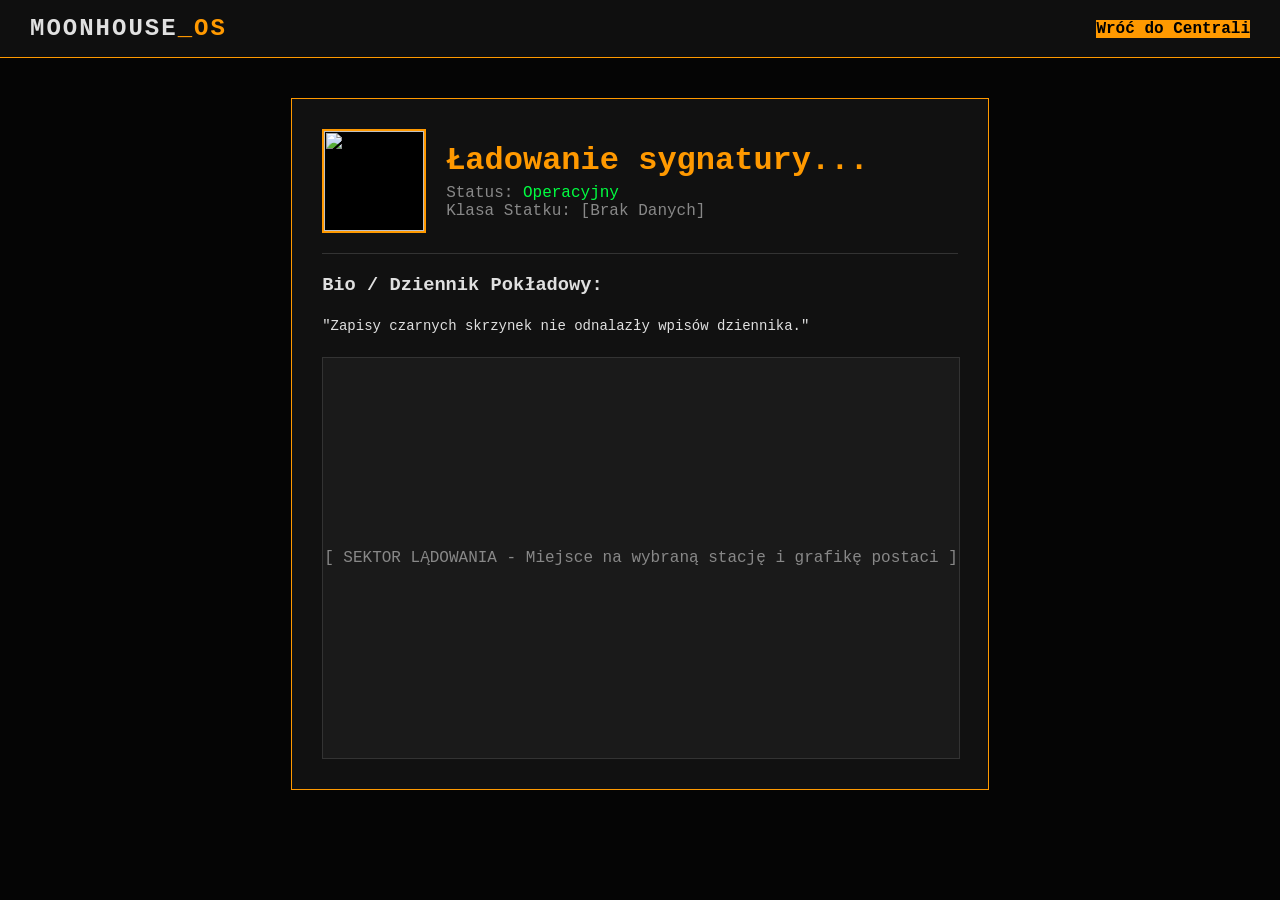
==== profile.html @ cc4d931e "Add profile.html for pilot profile page" ====
<!DOCTYPE html>
<html lang="pl">
<head>
    <meta charset="UTF-8">
    <title>Moonhouse - Profil Pilota</title>
    <link rel="stylesheet" href="style.css">
    <style>
        .profile-container { max-width: 900px; margin: 40px auto; background: var(--panel-bg); border: 1px solid var(--accent); padding: 30px; }
        .profile-header { display: flex; align-items: center; gap: 20px; border-bottom: 1px solid var(--border); padding-bottom: 20px; margin-bottom: 20px; }
        .profile-avatar { width: 100px; height: 100px; border: 2px solid var(--accent); background: #000; }
        .profile-info h1 { margin: 0 0 5px 0; color: var(--accent); }
        .profile-info p { margin: 0; color: var(--text-muted); }
        
        .lunar-patch {
            width: 100%; height: 400px; background: #1a1a1a url('placeholder-moon-ground.jpg') center/cover;
            border: 1px solid var(--border); display: flex; justify-content: center; align-items: center;
            color: var(--text-muted); margin-top: 20px; position: relative;
        }
    </style>
</head>
<body>
    <header class="top-nav">
        <div class="logo">MOONHOUSE<span>_OS</span></div>
        <a href="index.html" class="btn-primary" style="text-decoration:none;">Wróć do Centrali</a>
    </header>

    <main class="profile-container">
        <div class="profile-header">
            <img src="https://api.dicebear.com/7.x/bottts/svg?seed=A" class="profile-avatar" id="prof-avatar">
            <div class="profile-info">
                <h1 id="prof-nickname">Ładowanie sygnatury...</h1>
                <p>Status: <span style="color: var(--terminal-green)">Operacyjny</span></p>
                <p id="prof-ship">Klasa Statku: [Brak Danych]</p>
            </div>
        </div>

        <h3>Bio / Dziennik Pokładowy:</h3>
        <p id="prof-bio" style="font-size: 14px; line-height: 1.6;">"Zapisy czarnych skrzynek nie odnalazły wpisów dziennika."</p>

        <div class="lunar-patch">
            <p>[ SEKTOR LĄDOWANIA - Miejsce na wybraną stację i grafikę postaci ]</p>
        </div>
    </main>

    </body>
</html>
---- style.css ----
:root {
    --bg-deep: #050505;
    --panel-bg: #111111;
    --border: #333333;
    --accent: #ff9900; /* Industrialny pomarańcz */
    --accent-hover: #ffb84d;
    --text-main: #e0e0e0;
    --text-muted: #888888;
    --terminal-green: #00ff41;
}

body {
    margin: 0;
    font-family: 'Courier New', Courier, monospace; /* Klimat terminala */
    background-color: var(--bg-deep);
    color: var(--text-main);
    display: flex;
    flex-direction: column;
    min-height: 100vh;
}

.hidden { display: none !important; }
.scrollable { overflow-y: auto; }

/* Tło Kosmosu (Prosty placeholder) */
.space-background {
    position: fixed;
    top: 0; left: 0; width: 100%; height: 100%;
    background: radial-gradient(circle at 50% 50%, #1a1a2e 0%, #000000 100%);
    z-index: -1;
}

/* --- NAWIGACJA --- */
.top-nav {
    display: flex;
    justify-content: space-between;
    align-items: center;
    padding: 15px 30px;
    background: rgba(17, 17, 17, 0.9);
    border-bottom: 1px solid var(--accent);
}

.logo {
    font-size: 24px;
    font-weight: bold;
    color: var(--text-main);
    letter-spacing: 2px;
}
.logo span { color: var(--accent); }

.nav-actions { display: flex; gap: 15px; align-items: center; }
.user-badge { display: flex; align-items: center; gap: 10px; background: #000; padding: 5px 15px; border-radius: 20px; border: 1px solid var(--border); }
.avatar-small { width: 30px; height: 30px; border-radius: 50%; background: #222; }

/* --- PRZYCISKI I INPUTY --- */
button {
    background: transparent; color: var(--text-main);
    border: 1px solid var(--border); padding: 8px 16px;
    cursor: pointer; font-family: inherit; transition: 0.2s;
}
button:hover { border-color: var(--accent); color: var(--accent); }
.btn-primary { background: var(--accent); color: #000; font-weight: bold; border-color: var(--accent); }
.btn-primary:hover { background: var(--accent-hover); color: #000; }

input {
    width: 100%; padding: 10px; margin-bottom: 10px;
    background: #000; border: 1px solid var(--border); color: var(--text-main);
    font-family: inherit; box-sizing: border-box;
}
input:focus { outline: none; border-color: var(--accent); }

/* --- MAIN DASHBOARD --- */
.dashboard { padding: 20px; flex-grow: 1; display: flex; flex-direction: column; gap: 20px; }

/* Księżyc Hero */
.moon-view {
    width: 100%; height: 40vh;
    background: #1a1a1a;
    border: 2px dashed var(--border);
    display: flex; justify-content: center; align-items: center;
    text-align: center; color: var(--text-muted);
}

/* Panele Dolne */
.bottom-panels {
    display: grid;
    grid-template-columns: 2fr 1fr 1fr;
    gap: 20px;
    height: 35vh;
}

.panel {
    background: var(--panel-bg);
    border: 1px solid var(--border);
    display: flex; flex-direction: column;
    padding: 15px;
}
.panel h3 { margin: 0 0 15px 0; font-size: 14px; color: var(--accent); text-transform: uppercase; border-bottom: 1px solid var(--border); padding-bottom: 5px; }

#chat-box, #event-log, #users-list { flex-grow: 1; margin-bottom: 10px; }

.event-entry { font-size: 12px; margin-bottom: 5px; }
.event-entry .time { color: var(--text-muted); }
.event-entry.highlight { color: var(--terminal-green); }

.input-group { display: flex; gap: 10px; }
.input-group input { margin: 0; }

/* --- MODALE --- */
.modal-overlay {
    position: fixed; top: 0; left: 0; width: 100%; height: 100%;
    background: rgba(0,0,0,0.8); backdrop-filter: blur(5px);
    display: none; justify-content: center; align-items: center; z-index: 100;
}
.modal-content {
    background: var(--panel-bg); padding: 30px;
    border: 1px solid var(--accent); width: 100%; max-width: 400px;
    position: relative;
}
.large-modal { max-width: 700px; }
.form-grid { display: grid; grid-template-columns: 1fr 1fr; gap: 30px; }
.close-btn { position: absolute; top: 10px; right: 15px; cursor: pointer; font-size: 24px; color: var(--text-muted); }

.picker-group { display: flex; flex-wrap: wrap; gap: 10px; margin-bottom: 15px; }
.picker-item {
    width: 60px; height: 60px; border: 2px solid var(--border);
    cursor: pointer; opacity: 0.5; transition: 0.2s;
}
.picker-item.selected { border-color: var(--accent); opacity: 1; }
.ship-box {
    display: flex; align-items: center; justify-content: center;
    font-size: 10px; text-align: center; background: #222; padding: 5px;
}

footer { text-align: center; padding: 15px; font-size: 12px; color: var(--text-muted); border-top: 1px solid var(--border); background: var(--panel-bg); }
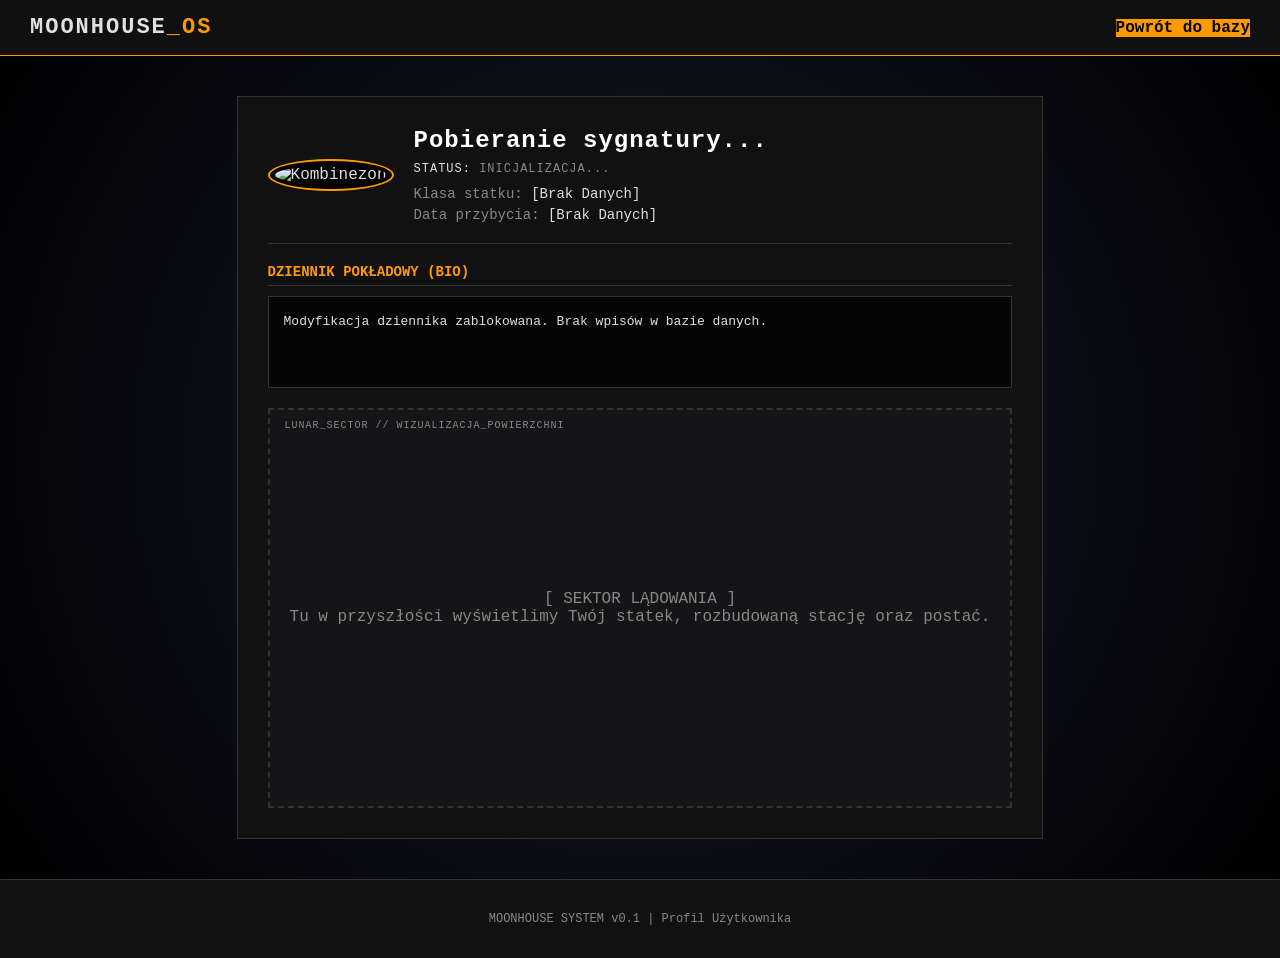
==== commit 5a2ceff2: "Update profile.html" ====
--- a/profile.html
+++ b/profile.html
@@ -2,46 +2,176 @@
 <html lang="pl">
 <head>
     <meta charset="UTF-8">
+    <meta name="viewport" content="width=device-width, initial-scale=1.0">
     <title>Moonhouse - Profil Pilota</title>
     <link rel="stylesheet" href="style.css">
     <style>
-        .profile-container { max-width: 900px; margin: 40px auto; background: var(--panel-bg); border: 1px solid var(--accent); padding: 30px; }
-        .profile-header { display: flex; align-items: center; gap: 20px; border-bottom: 1px solid var(--border); padding-bottom: 20px; margin-bottom: 20px; }
-        .profile-avatar { width: 100px; height: 100px; border: 2px solid var(--accent); background: #000; }
-        .profile-info h1 { margin: 0 0 5px 0; color: var(--accent); }
-        .profile-info p { margin: 0; color: var(--text-muted); }
-        
+        .profile-container {
+            max-width: 800px;
+            margin: 20px auto;
+            background: var(--panel-bg);
+            border: 1px solid var(--border);
+            padding: 20px;
+            display: flex;
+            flex-direction: column;
+            gap: 20px;
+        }
+
+        .profile-header {
+            display: flex;
+            flex-direction: column;
+            align-items: center;
+            gap: 20px;
+            border-bottom: 1px solid var(--border);
+            padding-bottom: 20px;
+            text-align: center;
+        }
+
+        .profile-avatar-wrapper {
+            position: relative;
+        }
+
+        .profile-avatar {
+            width: 90px;
+            height: 90px;
+            border-radius: 50%;
+            border: 2px solid var(--accent);
+            background: #000;
+            padding: 5px;
+        }
+
+        .profile-info h1 {
+            margin: 0 0 8px 0;
+            color: #fff;
+            font-size: 24px;
+            letter-spacing: 1px;
+        }
+
+        .profile-status {
+            font-size: 12px;
+            text-transform: uppercase;
+            letter-spacing: 1px;
+            margin-bottom: 10px;
+        }
+
+        .profile-details {
+            font-size: 14px;
+            color: var(--text-muted);
+            display: flex;
+            flex-direction: column;
+            gap: 5px;
+        }
+
+        .profile-details span {
+            color: var(--text-main);
+        }
+
+        /* Sekcja Dziennika */
+        .bio-section h3 {
+            color: var(--accent);
+            font-size: 14px;
+            text-transform: uppercase;
+            margin: 0 0 10px 0;
+            border-bottom: 1px solid var(--border);
+            padding-bottom: 5px;
+        }
+
+        .bio-text {
+            background: #050505;
+            border: 1px solid var(--border);
+            padding: 15px;
+            font-size: 13px;
+            line-height: 1.6;
+            color: var(--text-main);
+            min-height: 60px;
+        }
+
+        /* Wielki Sektor Lądowania */
         .lunar-patch {
-            width: 100%; height: 400px; background: #1a1a1a url('placeholder-moon-ground.jpg') center/cover;
-            border: 1px solid var(--border); display: flex; justify-content: center; align-items: center;
-            color: var(--text-muted); margin-top: 20px; position: relative;
+            width: 100%;
+            min-height: 300px;
+            background: #151518;
+            border: 2px dashed var(--border);
+            display: flex;
+            flex-direction: column;
+            justify-content: center;
+            align-items: center;
+            text-align: center;
+            color: var(--text-muted);
+            padding: 20px;
+            box-sizing: border-box;
+            position: relative;
+        }
+
+        .patch-title {
+            position: absolute;
+            top: 10px;
+            left: 15px;
+            font-size: 10px;
+            letter-spacing: 1px;
+            color: var(--text-muted);
+        }
+
+        /* Dostosowanie pod desktop */
+        @media (min-width: 768px) {
+            .profile-container {
+                margin: 40px auto;
+                padding: 30px;
+            }
+            .profile-header {
+                flex-direction: row;
+                text-align: left;
+            }
+            .profile-avatar {
+                width: 110px;
+                height: 110px;
+            }
+            .lunar-patch {
+                min-height: 400px;
+            }
         }
     </style>
 </head>
 <body>
+    <div class="space-background"></div>
+
     <header class="top-nav">
         <div class="logo">MOONHOUSE<span>_OS</span></div>
-        <a href="index.html" class="btn-primary" style="text-decoration:none;">Wróć do Centrali</a>
+        <a href="index.html" class="btn-primary" style="text-decoration: none;">Powrót do bazy</a>
     </header>
 
     <main class="profile-container">
-        <div class="profile-header">
-            <img src="https://api.dicebear.com/7.x/bottts/svg?seed=A" class="profile-avatar" id="prof-avatar">
+        <section class="profile-header">
+            <div class="profile-avatar-wrapper">
+                <img src="https://api.dicebear.com/7.x/bottts/svg?seed=placeholder" class="profile-avatar" id="prof-avatar" alt="Kombinezon">
+            </div>
             <div class="profile-info">
-                <h1 id="prof-nickname">Ładowanie sygnatury...</h1>
-                <p>Status: <span style="color: var(--terminal-green)">Operacyjny</span></p>
-                <p id="prof-ship">Klasa Statku: [Brak Danych]</p>
+                <h1 id="prof-nickname">Pobieranie sygnatury...</h1>
+                <div class="profile-status">Status: <span id="prof-status-text" style="color: var(--text-muted);">Inicjalizacja...</span></div>
+                <div class="profile-details">
+                    <div>Klasa statku: <span id="prof-ship">[Brak Danych]</span></div>
+                    <div>Data przybycia: <span id="prof-joined">[Brak Danych]</span></div>
+                </div>
             </div>
-        </div>
+        </section>
 
-        <h3>Bio / Dziennik Pokładowy:</h3>
-        <p id="prof-bio" style="font-size: 14px; line-height: 1.6;">"Zapisy czarnych skrzynek nie odnalazły wpisów dziennika."</p>
+        <section class="bio-section">
+            <h3>Dziennik Pokładowy (BIO)</h3>
+            <div class="bio-text" id="prof-bio">
+                Modyfikacja dziennika zablokowana. Brak wpisów w bazie danych.
+            </div>
+        </section>
 
-        <div class="lunar-patch">
-            <p>[ SEKTOR LĄDOWANIA - Miejsce na wybraną stację i grafikę postaci ]</p>
-        </div>
+        <section class="lunar-patch">
+            <div class="patch-title">LUNAR_SECTOR // WIZUALIZACJA_POWIERZCHNI</div>
+            <p>[ SEKTOR LĄDOWANIA ]<br>Tu w przyszłości wyświetlimy Twój statek, rozbudowaną stację oraz postać.</p>
+        </section>
     </main>
 
-    </body>
+    <footer>
+        <p>MOONHOUSE SYSTEM v0.1 | Profil Użytkownika</p>
+    </footer>
+
+    <script type="module" src="profile.js"></script>
+</body>
 </html>
-
--- a/style.css
+++ b/style.css
@@ -2,7 +2,7 @@
     --bg-deep: #050505;
     --panel-bg: #111111;
     --border: #333333;
-    --accent: #ff9900; /* Industrialny pomarańcz */
+    --accent: #ff9900;
     --accent-hover: #ffb84d;
     --text-main: #e0e0e0;
     --text-muted: #888888;
@@ -11,7 +11,7 @@
 
 body {
     margin: 0;
-    font-family: 'Courier New', Courier, monospace; /* Klimat terminala */
+    font-family: 'Courier New', Courier, monospace;
     background-color: var(--bg-deep);
     color: var(--text-main);
     display: flex;
@@ -20,9 +20,19 @@
 }
 
 .hidden { display: none !important; }
-.scrollable { overflow-y: auto; }
-
-/* Tło Kosmosu (Prosty placeholder) */
+
+/* Suwaki i scrollowanie */
+.scrollable { 
+    overflow-y: auto; 
+    /* Stylizacja paska przewijania dla klimatu terminala */
+    scrollbar-width: thin;
+    scrollbar-color: var(--accent) var(--panel-bg);
+}
+.scrollable::-webkit-scrollbar { width: 6px; }
+.scrollable::-webkit-scrollbar-track { background: var(--panel-bg); }
+.scrollable::-webkit-scrollbar-thumb { background: var(--border); }
+
+/* Tło Kosmosu */
 .space-background {
     position: fixed;
     top: 0; left: 0; width: 100%; height: 100%;
@@ -33,60 +43,91 @@
 /* --- NAWIGACJA --- */
 .top-nav {
     display: flex;
-    justify-content: space-between;
+    flex-direction: column; /* Na telefonie ułożenie pionowe */
     align-items: center;
-    padding: 15px 30px;
-    background: rgba(17, 17, 17, 0.9);
+    gap: 15px;
+    padding: 15px;
+    background: rgba(17, 17, 17, 0.95);
     border-bottom: 1px solid var(--accent);
 }
 
 .logo {
-    font-size: 24px;
+    font-size: 22px;
     font-weight: bold;
     color: var(--text-main);
     letter-spacing: 2px;
+    text-align: center;
 }
 .logo span { color: var(--accent); }
 
-.nav-actions { display: flex; gap: 15px; align-items: center; }
-.user-badge { display: flex; align-items: center; gap: 10px; background: #000; padding: 5px 15px; border-radius: 20px; border: 1px solid var(--border); }
-.avatar-small { width: 30px; height: 30px; border-radius: 50%; background: #222; }
+.nav-actions { 
+    display: flex; 
+    flex-wrap: wrap; 
+    gap: 10px; 
+    justify-content: center; 
+    width: 100%;
+}
+
+.user-badge { 
+    display: flex; 
+    align-items: center; 
+    gap: 10px; 
+    background: #000; 
+    padding: 5px 10px; 
+    border-radius: 20px; 
+    border: 1px solid var(--border);
+    font-size: 14px;
+}
+.avatar-small { width: 28px; height: 28px; border-radius: 50%; background: #222; border: 1px solid var(--accent); }
+.status-dot { width: 8px; height: 8px; border-radius: 50%; }
+.status-dot.online { background-color: var(--terminal-green); box-shadow: 0 0 5px var(--terminal-green); }
 
 /* --- PRZYCISKI I INPUTY --- */
 button {
-    background: transparent; color: var(--text-main);
-    border: 1px solid var(--border); padding: 8px 16px;
-    cursor: pointer; font-family: inherit; transition: 0.2s;
+    background: var(--panel-bg); color: var(--text-main);
+    border: 1px solid var(--border); padding: 10px 16px;
+    cursor: pointer; font-family: inherit; font-size: 14px; transition: 0.2s;
 }
 button:hover { border-color: var(--accent); color: var(--accent); }
 .btn-primary { background: var(--accent); color: #000; font-weight: bold; border-color: var(--accent); }
 .btn-primary:hover { background: var(--accent-hover); color: #000; }
+.btn-link { color: var(--accent); text-decoration: none; font-size: 14px; padding: 10px; border: 1px solid var(--border); }
 
 input {
-    width: 100%; padding: 10px; margin-bottom: 10px;
+    width: 100%; padding: 12px; margin-bottom: 12px;
     background: #000; border: 1px solid var(--border); color: var(--text-main);
-    font-family: inherit; box-sizing: border-box;
+    font-family: inherit; font-size: 16px; /* 16px zapobiega auto-zoomowi na iOS */
+    box-sizing: border-box;
 }
 input:focus { outline: none; border-color: var(--accent); }
 
 /* --- MAIN DASHBOARD --- */
-.dashboard { padding: 20px; flex-grow: 1; display: flex; flex-direction: column; gap: 20px; }
+.dashboard { 
+    padding: 15px; 
+    flex-grow: 1; 
+    display: flex; 
+    flex-direction: column; 
+    gap: 20px; 
+}
 
 /* Księżyc Hero */
 .moon-view {
-    width: 100%; height: 40vh;
+    width: 100%; 
+    min-height: 30vh;
     background: #1a1a1a;
     border: 2px dashed var(--border);
     display: flex; justify-content: center; align-items: center;
     text-align: center; color: var(--text-muted);
-}
-
-/* Panele Dolne */
+    font-size: 12px;
+    padding: 20px;
+    box-sizing: border-box;
+}
+
+/* Panele Dolne - Wersja Mobilna (Jedno pod drugim) */
 .bottom-panels {
-    display: grid;
-    grid-template-columns: 2fr 1fr 1fr;
+    display: flex;
+    flex-direction: column;
     gap: 20px;
-    height: 35vh;
 }
 
 .panel {
@@ -94,42 +135,105 @@
     border: 1px solid var(--border);
     display: flex; flex-direction: column;
     padding: 15px;
-}
-.panel h3 { margin: 0 0 15px 0; font-size: 14px; color: var(--accent); text-transform: uppercase; border-bottom: 1px solid var(--border); padding-bottom: 5px; }
-
-#chat-box, #event-log, #users-list { flex-grow: 1; margin-bottom: 10px; }
-
-.event-entry { font-size: 12px; margin-bottom: 5px; }
+    min-height: 250px; /* Zapewnia miejsce na zawartość */
+}
+
+.panel h3 { 
+    margin: 0 0 15px 0; 
+    font-size: 14px; 
+    color: var(--accent); 
+    text-transform: uppercase; 
+    border-bottom: 1px solid var(--border); 
+    padding-bottom: 5px; 
+}
+
+#chat-box, #event-log, #users-list { 
+    flex-grow: 1; 
+    margin-bottom: 10px; 
+    height: 150px; /* Sztywna wysokość dla scrolla na mobile */
+}
+
+.event-entry { font-size: 12px; margin-bottom: 8px; line-height: 1.4; }
 .event-entry .time { color: var(--text-muted); }
 .event-entry.highlight { color: var(--terminal-green); }
 
-.input-group { display: flex; gap: 10px; }
-.input-group input { margin: 0; }
+.input-group { display: flex; gap: 8px; }
+.input-group input { margin: 0; flex-grow: 1; }
+.input-group button { margin: 0; white-space: nowrap; }
 
 /* --- MODALE --- */
 .modal-overlay {
     position: fixed; top: 0; left: 0; width: 100%; height: 100%;
-    background: rgba(0,0,0,0.8); backdrop-filter: blur(5px);
+    background: rgba(0,0,0,0.85); backdrop-filter: blur(5px);
     display: none; justify-content: center; align-items: center; z-index: 100;
-}
+    padding: 20px;
+    box-sizing: border-box;
+}
+
 .modal-content {
-    background: var(--panel-bg); padding: 30px;
+    background: var(--panel-bg); padding: 20px;
     border: 1px solid var(--accent); width: 100%; max-width: 400px;
     position: relative;
+    max-height: 90vh; /* Zapobiega uciekaniu modala za ekran */
+    overflow-y: auto; /* Pozwala przewinąć zawartość rejestracji */
 }
 .large-modal { max-width: 700px; }
-.form-grid { display: grid; grid-template-columns: 1fr 1fr; gap: 30px; }
-.close-btn { position: absolute; top: 10px; right: 15px; cursor: pointer; font-size: 24px; color: var(--text-muted); }
-
-.picker-group { display: flex; flex-wrap: wrap; gap: 10px; margin-bottom: 15px; }
+
+.form-grid { 
+    display: flex; 
+    flex-direction: column; /* Na telefonie jedno pod drugim */
+    gap: 20px; 
+}
+
+.close-btn { 
+    position: absolute; top: 10px; right: 15px; 
+    cursor: pointer; font-size: 28px; color: var(--text-muted); 
+    line-height: 1;
+}
+
+.picker-group { display: flex; flex-wrap: wrap; gap: 10px; margin-bottom: 15px; justify-content: center; }
 .picker-item {
-    width: 60px; height: 60px; border: 2px solid var(--border);
-    cursor: pointer; opacity: 0.5; transition: 0.2s;
-}
-.picker-item.selected { border-color: var(--accent); opacity: 1; }
+    width: 50px; height: 50px; border: 2px solid var(--border);
+    cursor: pointer; opacity: 0.5; transition: 0.2s; background: #000;
+}
+.picker-item.selected { border-color: var(--accent); opacity: 1; transform: scale(1.05); }
 .ship-box {
     display: flex; align-items: center; justify-content: center;
-    font-size: 10px; text-align: center; background: #222; padding: 5px;
-}
-
-footer { text-align: center; padding: 15px; font-size: 12px; color: var(--text-muted); border-top: 1px solid var(--border); background: var(--panel-bg); }
+    font-size: 10px; text-align: center; padding: 5px; width: 80px; height: 40px;
+}
+
+footer { text-align: center; padding: 20px; font-size: 12px; color: var(--text-muted); border-top: 1px solid var(--border); background: var(--panel-bg); }
+
+/* =========================================
+   MEDIA QUERIES - DESKTOP / TABLET
+   ========================================= */
+@media (min-width: 768px) {
+    /* Nawigacja w jednym rzędzie */
+    .top-nav {
+        flex-direction: row;
+        justify-content: space-between;
+        padding: 15px 30px;
+    }
+    .nav-actions { width: auto; justify-content: flex-end; }
+    
+    /* Panele układają się w grid (czat szerszy, reszta węższa) */
+    .bottom-panels {
+        flex-direction: row;
+        display: grid;
+        grid-template-columns: 2fr 1fr 1fr;
+        height: 35vh; /* Stała wysokość paneli na desktopie */
+    }
+    
+    #chat-box, #event-log, #users-list { height: auto; } /* Wysokość auto, wypełnia grid */
+    
+    .moon-view { min-height: 40vh; font-size: 16px; }
+    
+    /* Rejestracja w dwóch kolumnach */
+    .form-grid { 
+        display: grid; 
+        grid-template-columns: 1fr 1fr; 
+        gap: 30px; 
+    }
+    .picker-item { width: 60px; height: 60px; }
+    .ship-box { width: auto; height: 60px; }
+}
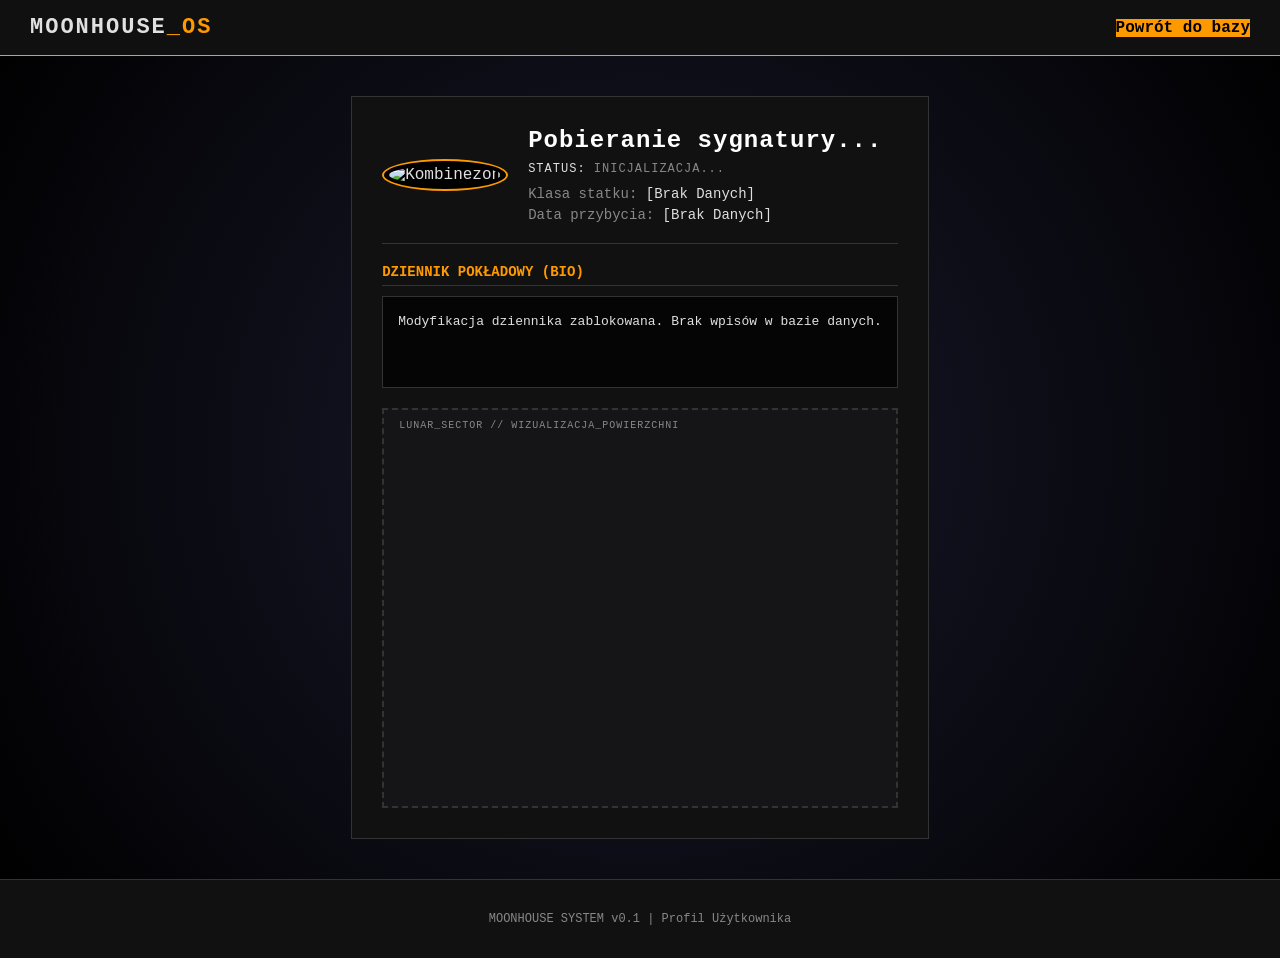
==== commit da8f3a6f: "Add lunar diorama section to profile.html Added a new section for lunar diorama visualization with i" ====
--- a/profile.html
+++ b/profile.html
@@ -162,10 +162,13 @@
             </div>
         </section>
 
-        <section class="lunar-patch">
-            <div class="patch-title">LUNAR_SECTOR // WIZUALIZACJA_POWIERZCHNI</div>
-            <p>[ SEKTOR LĄDOWANIA ]<br>Tu w przyszłości wyświetlimy Twój statek, rozbudowaną stację oraz postać.</p>
-        </section>
+        <section class="lunar-patch" id="lunar-diorama">
+    <div class="patch-title">LUNAR_SECTOR // WIZUALIZACJA_POWIERZCHNI</div>
+    
+    <img src="" id="diorama-ship" class="diorama-element hidden" alt="Statek">
+    <img src="" id="diorama-char" class="diorama-element hidden" alt="Astronauta">
+</section>
+
     </main>
 
     <footer>
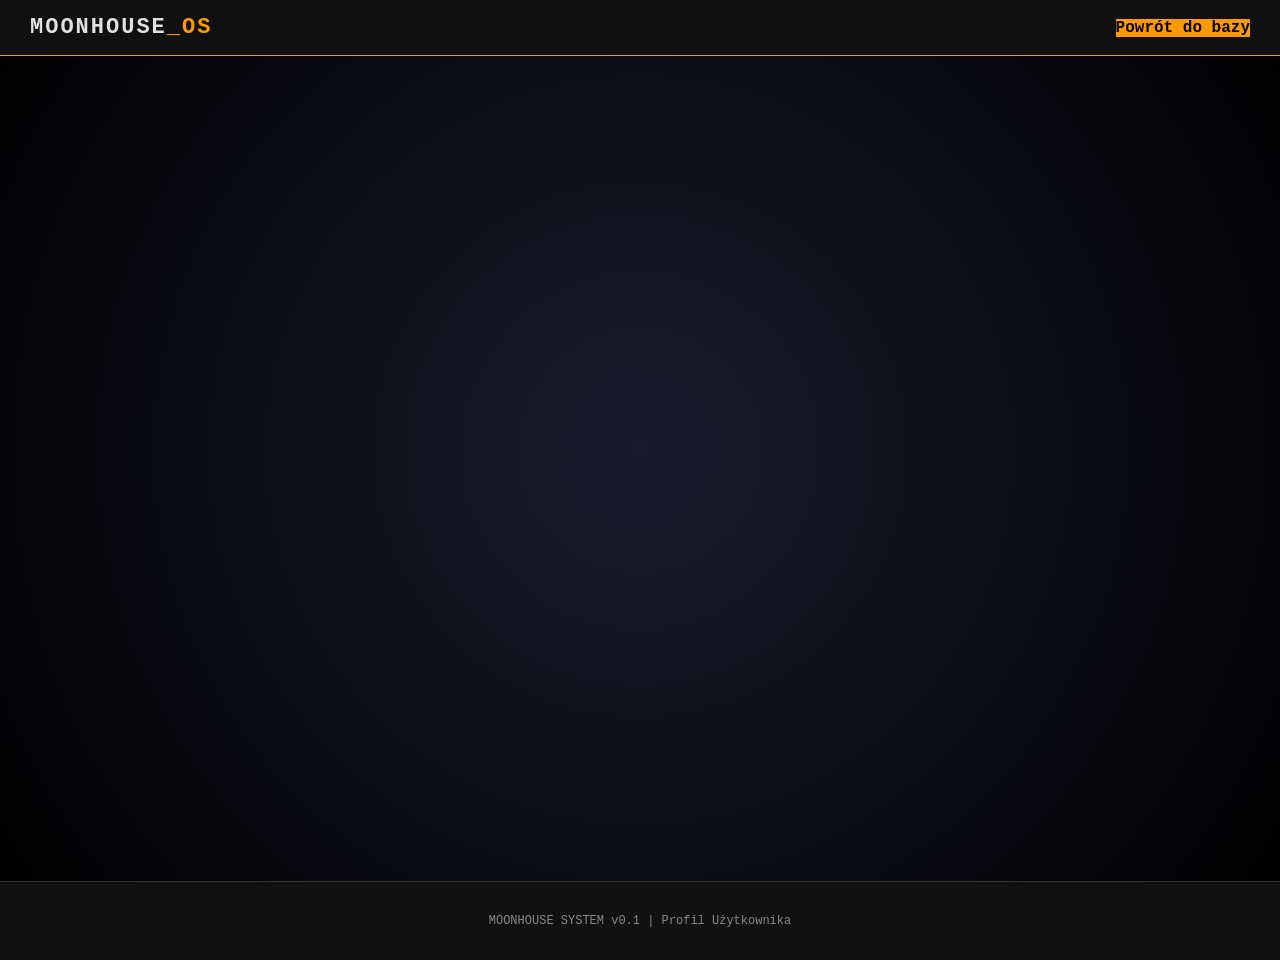
==== commit b3b232b9: "Update profile.html" ====
--- a/profile.html
+++ b/profile.html
@@ -6,6 +6,12 @@
     <title>Moonhouse - Profil Pilota</title>
     <link rel="stylesheet" href="style.css">
     <style>
+        /* Styl blokujący mignięcie zawartości przed weryfikacją sesji */
+        .auth-loading {
+            opacity: 0 !important;
+            pointer-events: none !important;
+        }
+
         .profile-container {
             max-width: 800px;
             margin: 20px auto;
@@ -15,6 +21,7 @@
             display: flex;
             flex-direction: column;
             gap: 20px;
+            transition: opacity 0.3s ease;
         }
 
         .profile-header {
@@ -66,7 +73,6 @@
             color: var(--text-main);
         }
 
-        /* Sekcja Dziennika */
         .bio-section h3 {
             color: var(--accent);
             font-size: 14px;
@@ -86,33 +92,6 @@
             min-height: 60px;
         }
 
-        /* Wielki Sektor Lądowania */
-        .lunar-patch {
-            width: 100%;
-            min-height: 300px;
-            background: #151518;
-            border: 2px dashed var(--border);
-            display: flex;
-            flex-direction: column;
-            justify-content: center;
-            align-items: center;
-            text-align: center;
-            color: var(--text-muted);
-            padding: 20px;
-            box-sizing: border-box;
-            position: relative;
-        }
-
-        .patch-title {
-            position: absolute;
-            top: 10px;
-            left: 15px;
-            font-size: 10px;
-            letter-spacing: 1px;
-            color: var(--text-muted);
-        }
-
-        /* Dostosowanie pod desktop */
         @media (min-width: 768px) {
             .profile-container {
                 margin: 40px auto;
@@ -126,9 +105,6 @@
                 width: 110px;
                 height: 110px;
             }
-            .lunar-patch {
-                min-height: 400px;
-            }
         }
     </style>
 </head>
@@ -140,10 +116,11 @@
         <a href="index.html" class="btn-primary" style="text-decoration: none;">Powrót do bazy</a>
     </header>
 
-    <main class="profile-container">
+    <!-- Kontener startuje jako ukryty (klasa auth-loading) -->
+    <main class="profile-container auth-loading" id="profile-main-content">
         <section class="profile-header">
             <div class="profile-avatar-wrapper">
-                <img src="https://api.dicebear.com/7.x/bottts/svg?seed=placeholder" class="profile-avatar" id="prof-avatar" alt="Kombinezon">
+                <img src="assets/char-1.png" class="profile-avatar" id="prof-avatar" alt="Kombinezon">
             </div>
             <div class="profile-info">
                 <h1 id="prof-nickname">Pobieranie sygnatury...</h1>
@@ -158,17 +135,15 @@
         <section class="bio-section">
             <h3>Dziennik Pokładowy (BIO)</h3>
             <div class="bio-text" id="prof-bio">
-                Modyfikacja dziennika zablokowana. Brak wpisów w bazie danych.
+                Modyfikacja dziennika zablokowana. Brak nowych wpisów.
             </div>
         </section>
 
         <section class="lunar-patch" id="lunar-diorama">
-    <div class="patch-title">LUNAR_SECTOR // WIZUALIZACJA_POWIERZCHNI</div>
-    
-    <img src="" id="diorama-ship" class="diorama-element hidden" alt="Statek">
-    <img src="" id="diorama-char" class="diorama-element hidden" alt="Astronauta">
-</section>
-
+            <div class="patch-title">LUNAR_SECTOR // WIZUALIZACJA_POWIERZCHNI</div>
+            <img src="" id="diorama-ship" class="diorama-element hidden" alt="Statek">
+            <img src="" id="diorama-char" class="diorama-element hidden" alt="Astronauta">
+        </section>
     </main>
 
     <footer>
--- a/style.css
+++ b/style.css
@@ -24,7 +24,6 @@
 /* Suwaki i scrollowanie */
 .scrollable { 
     overflow-y: auto; 
-    /* Stylizacja paska przewijania dla klimatu terminala */
     scrollbar-width: thin;
     scrollbar-color: var(--accent) var(--panel-bg);
 }
@@ -43,7 +42,7 @@
 /* --- NAWIGACJA --- */
 .top-nav {
     display: flex;
-    flex-direction: column; /* Na telefonie ułożenie pionowe */
+    flex-direction: column;
     align-items: center;
     gap: 15px;
     padding: 15px;
@@ -96,7 +95,7 @@
 input {
     width: 100%; padding: 12px; margin-bottom: 12px;
     background: #000; border: 1px solid var(--border); color: var(--text-main);
-    font-family: inherit; font-size: 16px; /* 16px zapobiega auto-zoomowi na iOS */
+    font-family: inherit; font-size: 16px; 
     box-sizing: border-box;
 }
 input:focus { outline: none; border-color: var(--accent); }
@@ -123,7 +122,7 @@
     box-sizing: border-box;
 }
 
-/* Panele Dolne - Wersja Mobilna (Jedno pod drugim) */
+/* Panele Dolne */
 .bottom-panels {
     display: flex;
     flex-direction: column;
@@ -135,7 +134,7 @@
     border: 1px solid var(--border);
     display: flex; flex-direction: column;
     padding: 15px;
-    min-height: 250px; /* Zapewnia miejsce na zawartość */
+    min-height: 250px; 
 }
 
 .panel h3 { 
@@ -150,7 +149,7 @@
 #chat-box, #event-log, #users-list { 
     flex-grow: 1; 
     margin-bottom: 10px; 
-    height: 150px; /* Sztywna wysokość dla scrolla na mobile */
+    height: 150px; 
 }
 
 .event-entry { font-size: 12px; margin-bottom: 8px; line-height: 1.4; }
@@ -174,14 +173,14 @@
     background: var(--panel-bg); padding: 20px;
     border: 1px solid var(--accent); width: 100%; max-width: 400px;
     position: relative;
-    max-height: 90vh; /* Zapobiega uciekaniu modala za ekran */
-    overflow-y: auto; /* Pozwala przewinąć zawartość rejestracji */
+    max-height: 90vh; 
+    overflow-y: auto; 
 }
 .large-modal { max-width: 700px; }
 
 .form-grid { 
     display: flex; 
-    flex-direction: column; /* Na telefonie jedno pod drugim */
+    flex-direction: column; 
     gap: 20px; 
 }
 
@@ -191,24 +190,59 @@
     line-height: 1;
 }
 
+/* Graficzny i ostry Picker Pixel Artu (Statki i Astronauci) */
 .picker-group { display: flex; flex-wrap: wrap; gap: 10px; margin-bottom: 15px; justify-content: center; }
 .picker-item {
-    width: 50px; height: 50px; border: 2px solid var(--border);
+    width: 60px; height: 60px; border: 2px solid var(--border);
     cursor: pointer; opacity: 0.5; transition: 0.2s; background: #000;
-}
+    padding: 4px;
+    box-sizing: border-box;
+    image-rendering: pixelated; /* Zapobiega rozmywaniu pikseli */
+    image-rendering: crisp-edges;
+}
+.picker-item:hover { opacity: 0.8; border-color: var(--text-muted); }
 .picker-item.selected { border-color: var(--accent); opacity: 1; transform: scale(1.05); }
-.ship-box {
-    display: flex; align-items: center; justify-content: center;
-    font-size: 10px; text-align: center; padding: 5px; width: 80px; height: 40px;
-}
 
 footer { text-align: center; padding: 20px; font-size: 12px; color: var(--text-muted); border-top: 1px solid var(--border); background: var(--panel-bg); }
+
+/* --- DIORAMA PIXEL ART NA PROFILU --- */
+#lunar-diorama {
+    width: 100%;
+    height: 300px;
+    background: #101012 url('assets/moon-ground.png') no-repeat center bottom;
+    background-size: cover;
+    border: 1px solid var(--border);
+    position: relative;
+    overflow: hidden;
+}
+
+.diorama-element {
+    position: absolute;
+    bottom: 20px; 
+    image-rendering: pixelated; 
+    image-rendering: crisp-edges;
+    transform-origin: bottom center;
+    transition: opacity 0.5s ease;
+}
+
+#diorama-ship {
+    left: 10%;
+    width: 160px; 
+    height: auto;
+    z-index: 2;
+}
+
+#diorama-char {
+    left: 65%;
+    width: 70px; 
+    height: auto;
+    z-index: 3;
+}
 
 /* =========================================
    MEDIA QUERIES - DESKTOP / TABLET
    ========================================= */
 @media (min-width: 768px) {
-    /* Nawigacja w jednym rzędzie */
     .top-nav {
         flex-direction: row;
         justify-content: space-between;
@@ -216,24 +250,24 @@
     }
     .nav-actions { width: auto; justify-content: flex-end; }
     
-    /* Panele układają się w grid (czat szerszy, reszta węższa) */
     .bottom-panels {
         flex-direction: row;
         display: grid;
         grid-template-columns: 2fr 1fr 1fr;
-        height: 35vh; /* Stała wysokość paneli na desktopie */
+        height: 35vh; 
     }
     
-    #chat-box, #event-log, #users-list { height: auto; } /* Wysokość auto, wypełnia grid */
+    #chat-box, #event-log, #users-list { height: auto; } 
     
     .moon-view { min-height: 40vh; font-size: 16px; }
     
-    /* Rejestracja w dwóch kolumnach */
     .form-grid { 
         display: grid; 
         grid-template-columns: 1fr 1fr; 
         gap: 30px; 
     }
-    .picker-item { width: 60px; height: 60px; }
-    .ship-box { width: auto; height: 60px; }
-}
+    
+    #lunar-diorama { height: 400px; }
+    #diorama-ship { width: 220px; left: 15%; }
+    #diorama-char { width: 90px; left: 60%; }
+}
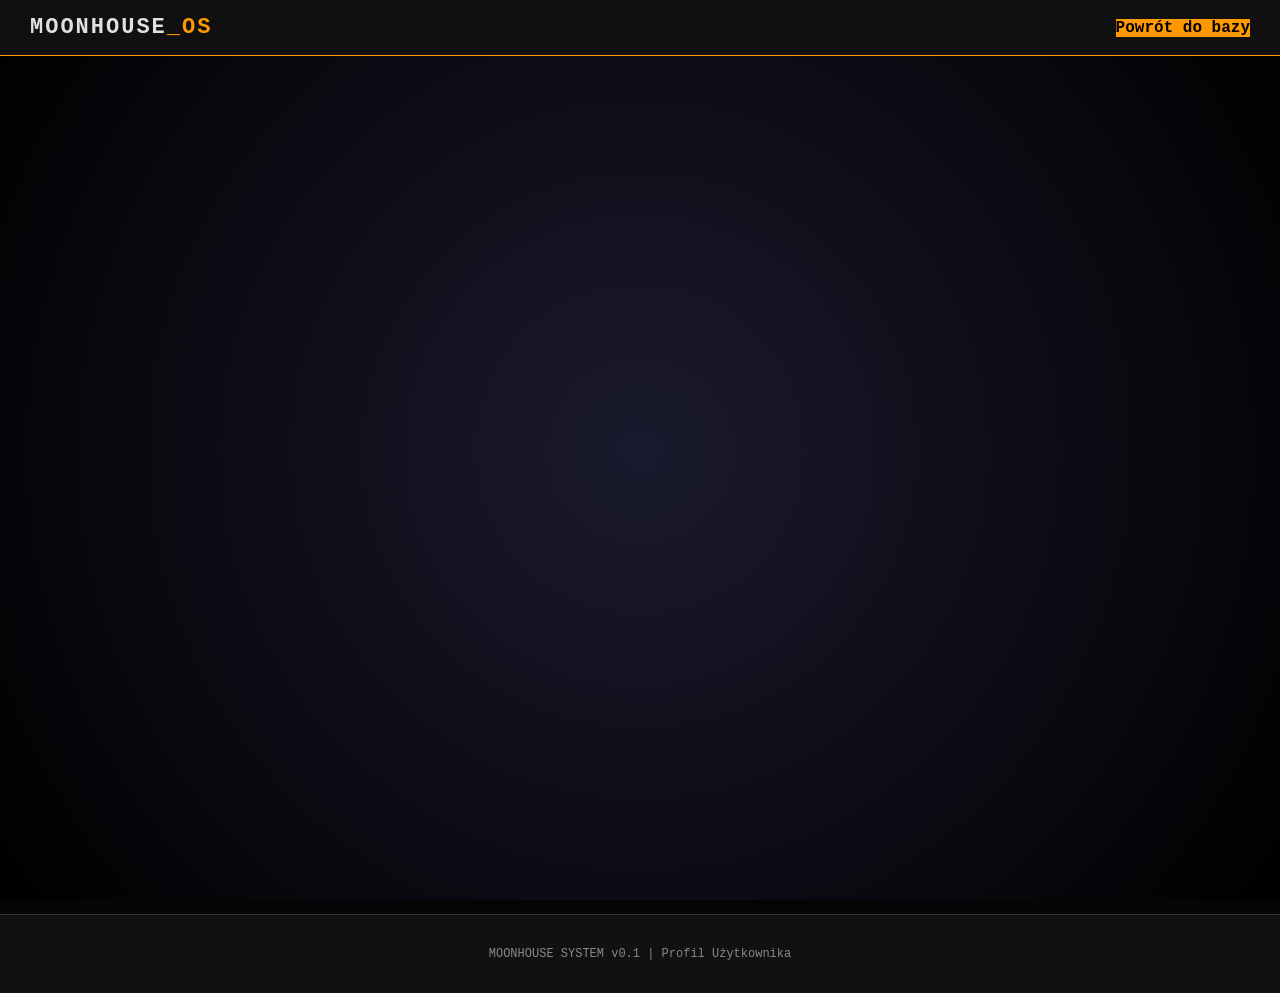
==== commit 87ccb39a: "Update profile.html" ====
--- a/profile.html
+++ b/profile.html
@@ -120,7 +120,7 @@
     <main class="profile-container auth-loading" id="profile-main-content">
         <section class="profile-header">
             <div class="profile-avatar-wrapper">
-                <img src="assets/char-1.png" class="profile-avatar" id="prof-avatar" alt="Kombinezon">
+                <img src="assets/char-light.png" class="profile-avatar" id="prof-avatar" alt="Kombinezon">
             </div>
             <div class="profile-info">
                 <h1 id="prof-nickname">Pobieranie sygnatury...</h1>
